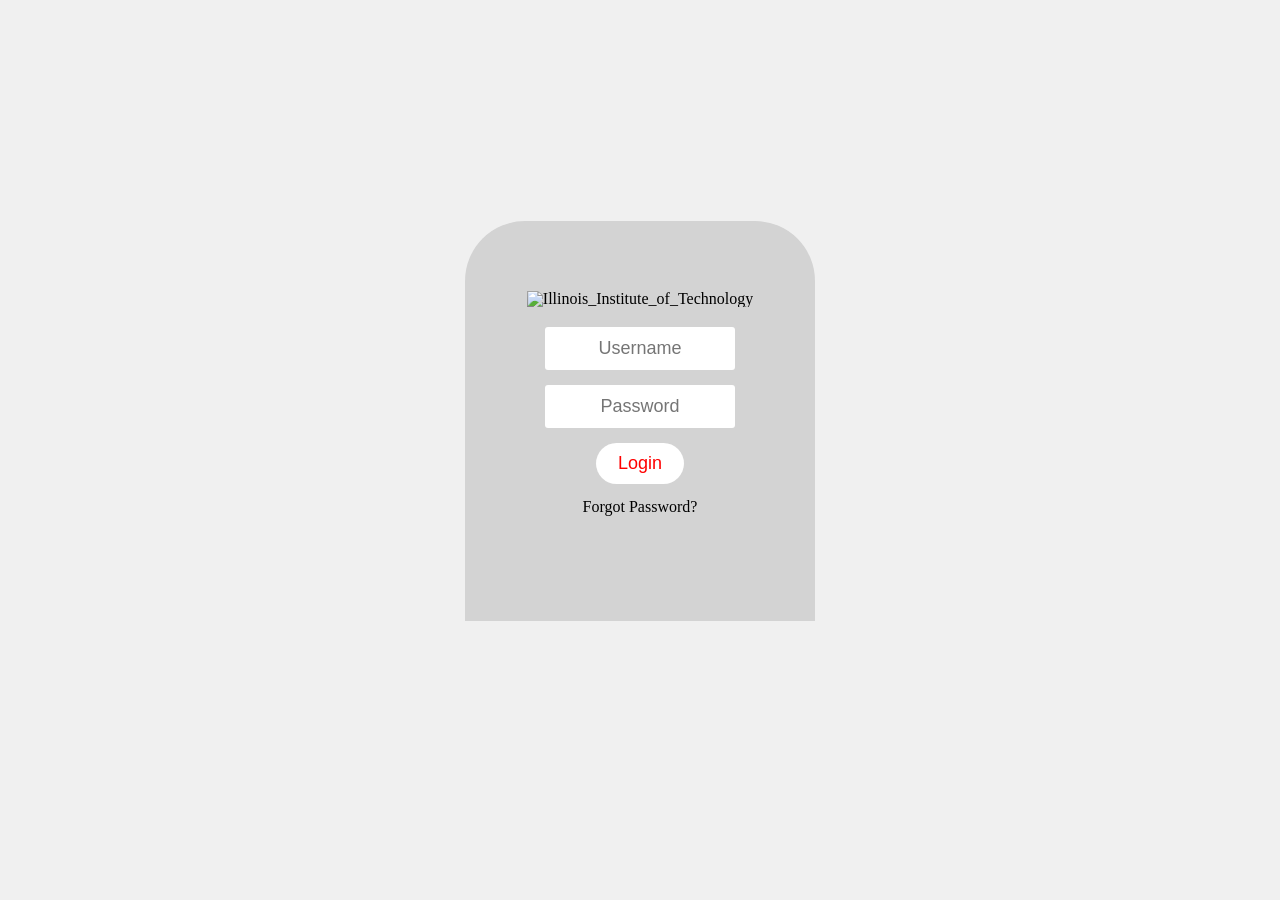
==== login.html @ 5560c100 "Merge branch 'master' into pr/18 # Conflicts: #	payment_screen.css" ====
<!DOCTYPE html>
<html lang="en">
<head>
  <meta charset="UTF-8">
  <link rel="stylesheet" href="login_screen.css">
  <title>IIT Login</title> 
</head>

<body>

	<header>
	
	<div id="extend"></div>
	</header>




    <div class="wrapper">
	<div class="container">
		<h1></h1>
		<img src="https://upload.wikimedia.org/wikipedia/en/thumb/f/ff/Illinois_Institute_of_Technology_(emblem).svg/1280px-Illinois_Institute_of_Technology_(emblem).svg.png" alt="Illinois_Institute_of_Technology" style="width:85%;">
		<form class="form">
			<input type="text" placeholder="Username">
			<input type="password" placeholder="Password">
			<button type="submit" id="login-button">Login</button>
			
<p><a href="https://my.iit.edu/cp/myqa/answer/start" class="button">Forgot Password?</a></p>
		</form>
	</div>	
</div>

</body>
</html>
---- login_screen.css ----
/* http://meyerweb.com/eric/tools/css/reset/ 
   v2.0 | 20110126
   License: none (public domain)
*/

html, body, div, span, applet, object, iframe,
h1, h2, h3, h4, h5, h6, p, blockquote, pre,
a, abbr, acronym, address, big, cite, code,
del, dfn, em, img, ins, kbd, q, s, samp,
small, strike, strong, sub, sup, tt, var,
b, u, i, center,
dl, dt, dd, ol, ul, li,
fieldset, form, label, legend,
table, caption, tbody, tfoot, thead, tr, th, td,
article, aside, canvas, details, embed, 
figure, figcaption, footer, header, hgroup, 
menu, nav, output, ruby, section, summary,
time, mark, audio, video {
	margin: 0;
	padding: 0;
	border: 0;
	font-size: 100%;
	font: inherit;
	vertical-align: baseline;
}
/* HTML5 display-role reset for older browsers */
article, aside, details, figcaption, figure, 
footer, header, hgroup, menu, nav, section {
	display: block;
}
body {
	line-height: 1;
}
ol, ul {
	list-style: none;
}
blockquote, q {
	quotes: none;
}
blockquote:before, blockquote:after,
q:before, q:after {
	content: '';
	content: none;
}
table {
	border-collapse: collapse;
	border-spacing: 0;
}
/* *********************************************************************************************/
body {
   background-color: #f0f0f0;
background-repeat: no-repeat;
background-position:center center; 
background-size:50%;
  margin-top: 25%;

}

header{
	height: 101px;
	background-repeat: no-repeat;
	position: relative;
	left: 0;
	top: 0;
}


a.button {
    -webkit-appearance: button;
    -moz-appearance: button;
    appearance: button;

    text-decoration: none;
    color: initial;
}




.wrapper {
 
  top: 60%;
  width: 350px;
  height: 400px;
  margin: 0 auto;
  display: block;
  margin-top: -200px;
  overflow: hidden;
}

.container {
 background-color: lightgrey   ;
  margin: 0 auto;
  padding: 80px 0;
  height: 100%;
  text-align: center;
   border-radius: 60px;
}
.container h1 {
  font-size: 40px;
  -webkit-transition-duration: 1s;
          transition-duration: 1s;
  -webkit-transition-timing-function: ease-in-put;
          transition-timing-function: ease-in-put;
  font-weight: 200;
}
form {
  padding: 20px 0;
  position: relative;
  z-index: 2;

}
form input {
  -webkit-appearance: none;
     -moz-appearance: none;
          appearance: none;
  outline: 0;
  border: 1px solid rgba(255, 255, 255, 0.4);
  background-color: white;
  width: 45%;
  border-radius: 3px;
  padding: 10px 15px;
  margin: 0 auto 15px auto;
  display: block;
  text-align: center;
  font-size: 18px;
  color: black;
  -webkit-transition-duration: 0.20s;
          transition-duration: 0.2s;
  font-weight: 300;
}
form input:hover {
  background-color: rgba(255, 255, 255, 0.4);
}
form input:focus {
  background-color: white;
  width: 45%;
  color: black;
}
form button {
  -webkit-appearance: none;
     -moz-appearance: none;
          appearance: none;
  outline: 0;
  background-color: white;
  border: 0;
  padding: 10px 15px;
  margin: 0 auto 15px auto;
  color: red;
  border-radius: 30px;
  width: 25%;
  cursor: pointer;
  font-size: 18px;
  -webkit-transition-duration: 0.25s;
          transition-duration: 0.25s;
}

form button:hover {
  background-color: rgba(255, 255, 255, 0.4);
}

h1{
	margin: 0 auto -10px auto;
	
}
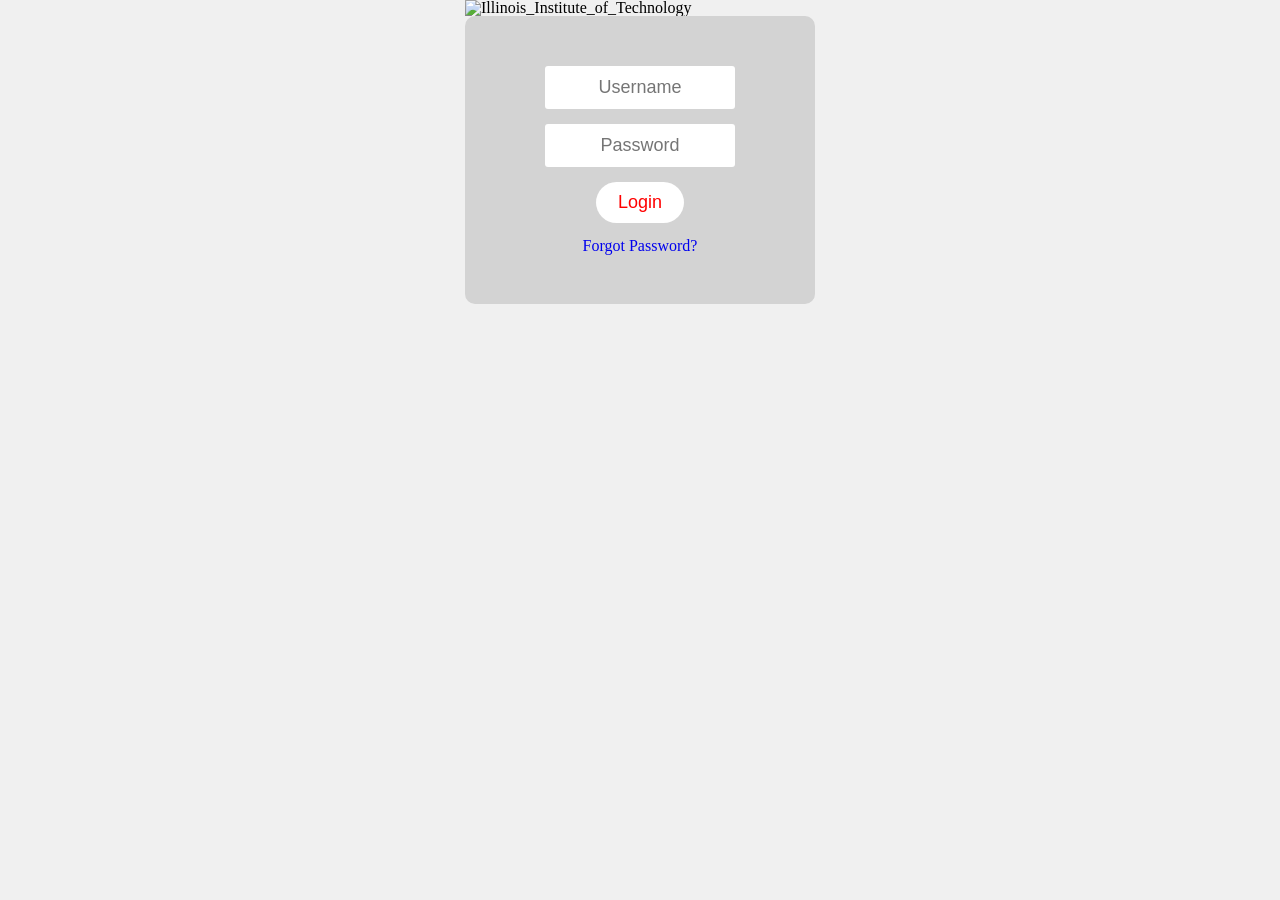
==== commit 0ac7db1b: "restyling login draft 1, removed container div, moved picture out and placed it on the top of loginb" ====
--- a/login.html
+++ b/login.html
@@ -8,27 +8,23 @@
 
 <body>
 
-	<header>
 	
-	<div id="extend"></div>
-	</header>
 
 
 
+	<img src="https://upload.wikimedia.org/wikipedia/en/thumb/f/ff/Illinois_Institute_of_Technology_(emblem).svg/1280px-Illinois_Institute_of_Technology_(emblem).svg.png" alt="Illinois_Institute_of_Technology" >
 
-    <div class="wrapper">
 	<div class="container">
-		<h1></h1>
-		<img src="https://upload.wikimedia.org/wikipedia/en/thumb/f/ff/Illinois_Institute_of_Technology_(emblem).svg/1280px-Illinois_Institute_of_Technology_(emblem).svg.png" alt="Illinois_Institute_of_Technology" style="width:85%;">
+	
+		
 		<form class="form">
-			<input type="text" placeholder="Username">
-			<input type="password" placeholder="Password">
+			<input type="text" placeholder="Username" required>
+			<input type="password" placeholder="Password" required>
 			<button type="submit" id="login-button">Login</button>
 			
 <p><a href="https://my.iit.edu/cp/myqa/answer/start" class="button">Forgot Password?</a></p>
 		</form>
 	</div>	
-</div>
 
 </body>
 </html>
--- a/login_screen.css
+++ b/login_screen.css
@@ -48,11 +48,9 @@
 }
 /* *********************************************************************************************/
 body {
-   background-color: #f0f0f0;
+background-color: #f0f0f0;
 background-repeat: no-repeat;
 background-position:center center; 
-background-size:50%;
-  margin-top: 25%;
 
 }
 
@@ -69,33 +67,27 @@
     -webkit-appearance: button;
     -moz-appearance: button;
     appearance: button;
-
     text-decoration: none;
-    color: initial;
 }
 
 
+img{
+display: block;
+  margin: 0 auto;
+  width: 350px;
+}
 
 
-.wrapper {
- 
-  top: 60%;
+.container {
   width: 350px;
-  height: 400px;
+ background-color: lightgrey   ;
   margin: 0 auto;
-  display: block;
-  margin-top: -200px;
-  overflow: hidden;
+  padding: 30px 0;
+  height: 100%;
+  text-align: center;
+   border-radius: 10px;
 }
 
-.container {
- background-color: lightgrey   ;
-  margin: 0 auto;
-  padding: 80px 0;
-  height: 100%;
-  text-align: center;
-   border-radius: 60px;
-}
 .container h1 {
   font-size: 40px;
   -webkit-transition-duration: 1s;
@@ -159,7 +151,4 @@
   background-color: rgba(255, 255, 255, 0.4);
 }
 
-h1{
-	margin: 0 auto -10px auto;
-	
-}
+
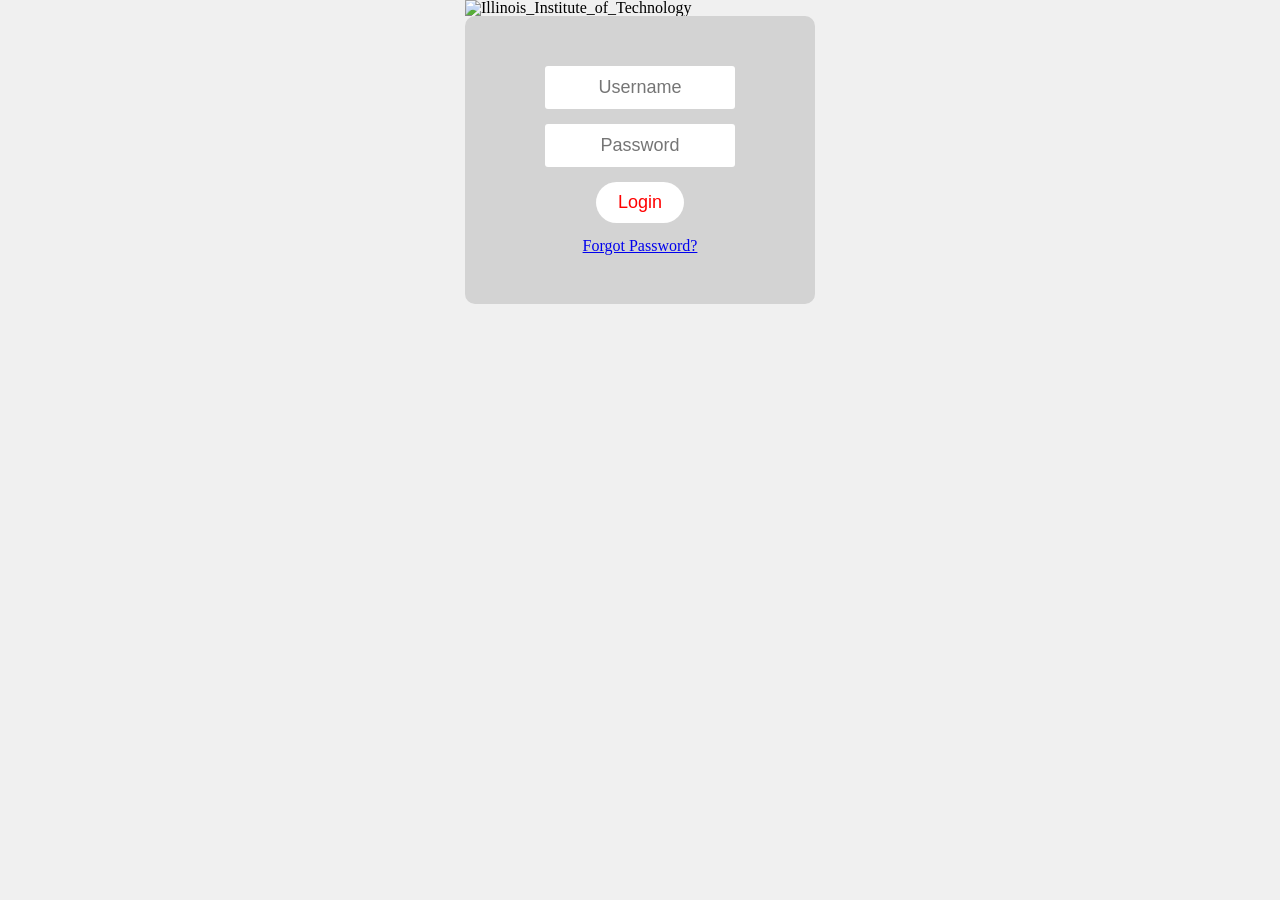
==== commit 1ee6f1d3: "organized code" ====
--- a/login.html
+++ b/login.html
@@ -1,30 +1,19 @@
 <!DOCTYPE html>
 <html lang="en">
-<head>
-  <meta charset="UTF-8">
-  <link rel="stylesheet" href="login_screen.css">
-  <title>IIT Login</title> 
-</head>
-
-<body>
-
-	
-
-
-
-	<img src="https://upload.wikimedia.org/wikipedia/en/thumb/f/ff/Illinois_Institute_of_Technology_(emblem).svg/1280px-Illinois_Institute_of_Technology_(emblem).svg.png" alt="Illinois_Institute_of_Technology" >
-
-	<div class="container">
-	
-		
-		<form class="form">
-			<input type="text" placeholder="Username" required>
-			<input type="password" placeholder="Password" required>
-			<button type="submit" id="login-button">Login</button>
-			
-<p><a href="https://my.iit.edu/cp/myqa/answer/start" class="button">Forgot Password?</a></p>
-		</form>
-	</div>	
-
-</body>
-</html>
+   <head>
+      <meta charset="UTF-8">
+      <link rel="stylesheet" href="login_screen.css">
+      <title>IIT Login</title>
+   </head>
+   <body>
+      <img id="iit_logo" src="https://upload.wikimedia.org/wikipedia/en/thumb/f/ff/Illinois_Institute_of_Technology_(emblem).svg/1280px-Illinois_Institute_of_Technology_(emblem).svg.png" alt="Illinois_Institute_of_Technology" >
+      <div class="container">
+         <form class="form">
+            <input type="text" placeholder="Username" required>
+            <input type="password" placeholder="Password" required>
+            <button type="submit" id="login-button">Login</button>
+            <p><a href="https://my.iit.edu/cp/myqa/answer/start">Forgot Password?</a></p>
+         </form>
+      </div>
+   </body>
+</html>
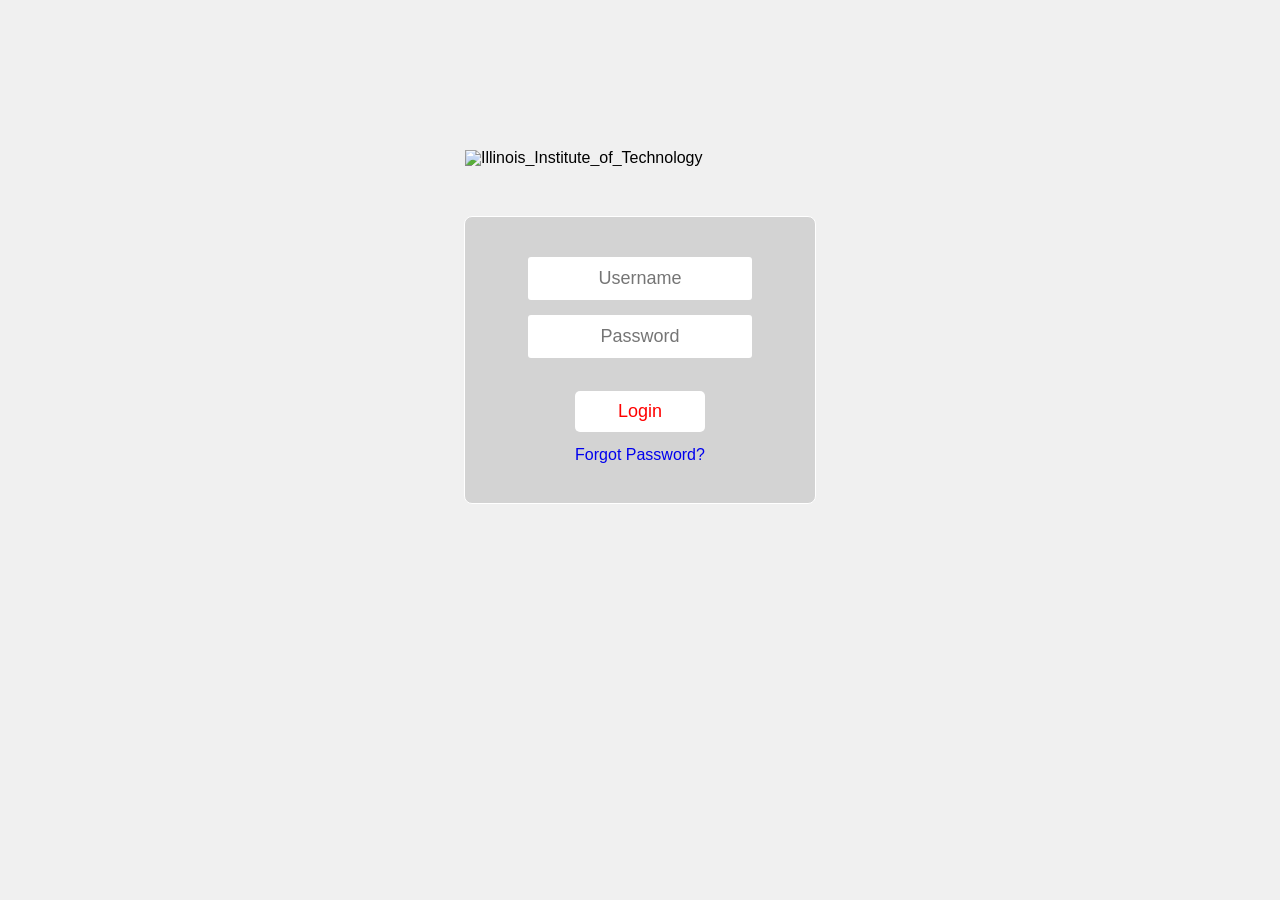
==== commit 80002ff3: "merged login and welcome page" ====
--- a/login.html
+++ b/login.html
@@ -2,13 +2,13 @@
 <html lang="en">
    <head>
       <meta charset="UTF-8">
-      <link rel="stylesheet" href="login_screen.css">
+      <link rel="stylesheet" href="screen.css">
       <title>IIT Login</title>
    </head>
    <body>
       <img id="iit_logo" src="https://upload.wikimedia.org/wikipedia/en/thumb/f/ff/Illinois_Institute_of_Technology_(emblem).svg/1280px-Illinois_Institute_of_Technology_(emblem).svg.png" alt="Illinois_Institute_of_Technology" >
       <div class="container">
-         <form class="form">
+         <form class="loginbox">
             <input type="text" placeholder="Username" required>
             <input type="password" placeholder="Password" required>
             <button type="submit" id="login-button">Login</button>
--- a/screen.css
+++ b/screen.css
@@ -0,0 +1,498 @@
+/* http://meyerweb.com/eric/tools/css/reset/ 
+   v2.0 | 20110126
+   License: none (public domain)
+*/
+
+html, body, div, span, applet, object, iframe,
+h1, h2, h3, h4, h5, h6, p, blockquote, pre,
+a, abbr, acronym, address, big, cite, code,
+del, dfn, em, img, ins, kbd, q, s, samp,
+small, strike, strong, sub, sup, tt, var,
+b, u, i, center,
+dl, dt, dd, ol, ul, li,
+fieldset, form, label, legend,
+table, caption, tbody, tfoot, thead, tr, th, td,
+article, aside, canvas, details, embed, 
+figure, figcaption, footer, header, hgroup, 
+menu, nav, output, ruby, section, summary,
+time, mark, audio, video {
+  margin: 0;
+  padding: 0;
+  border: 0;
+  font-size: 100%;
+  font: inherit;
+  vertical-align: baseline;
+}
+/* HTML5 display-role reset for older browsers */
+article, aside, details, figcaption, figure, 
+footer, header, hgroup, menu, nav, section {
+  display: block;
+}
+body {
+  line-height: 1;
+}
+ol, ul {
+  list-style: none;
+}
+blockquote, q {
+  quotes: none;
+}
+blockquote:before, blockquote:after,
+q:before, q:after {
+  content: '';
+  content: none;
+}
+table {
+  border-collapse: collapse;
+  border-spacing: 0;
+}
+/**************************************************************************
+(reset)*/
+
+                                /* login page */
+
+body {
+background-color: #f0f0f0;
+background-repeat: no-repeat;
+background-position:center center; 
+}
+
+
+a.button {
+    -webkit-appearance: button;
+    -moz-appearance: button;
+    appearance: button;
+    text-decoration: none;
+}
+
+
+#iit_logo{
+display: block;
+  margin: 0 auto;
+  width: 350px;
+  margin-bottom: 50px;
+  margin-top: 10%;
+}
+
+
+.container {
+  display: block;
+  width: 90%;
+  border: white solid 0.5px;
+ background-color: lightgrey;
+  padding: 20px 0;
+  text-align: center;
+  border-radius: 8px;
+}
+
+
+.loginbox {
+  padding: 20px 0;
+}
+
+.loginbox input {
+  -webkit-appearance: none;
+     -moz-appearance: none;
+          appearance: none;
+  outline: 0;
+  border: 1px solid rgba(255, 255, 255, 0.4);
+  background-color: white;
+  width: 55%;
+  border-radius: 3px;
+  padding: 10px 15px;
+  margin: 0 auto 15px auto;
+  display: block;
+  text-align: center;
+  font-size: 18px;
+  color: black;
+  -webkit-transition-duration: 0.8s;
+          transition-duration: 0.8s;
+  font-weight: 300;
+}
+
+form input:hover {
+  background-color: rgba(255, 255, 255, 0.4);
+}
+
+.loginbox button {
+  -webkit-appearance: none;
+     -moz-appearance: none;
+          appearance: none;
+  outline: 0;
+  background-color: white;
+  border: 0;
+  padding: 10px 15px;
+  margin: 0 auto 15px auto;
+  color: red;
+  border-radius: 5px;
+  width: 37%;
+  cursor: pointer;
+  font-size: 18px;
+  -webkit-transition-duration: 1s;
+          transition-duration: 1s;
+  margin-top: 5%;
+}
+
+.loginbox button:hover {
+  background-color: rgba(255, 255, 255, 0.4);
+}
+
+.loginbox a{
+  text-decoration: none;
+}
+
+/***************************************************************************/
+                              /*welcome page*/
+
+/*page-wide settings*/
+html{
+  font-family:Helvetica,sans-serif,arial;
+}
+
+.flexbox, .secondflexbox{
+  width: 100%;
+  display: -webkit-box;
+  display: -webkit-flex;
+  display: -ms-flexbox;
+  display: flex;
+  -webkit-box-orient: vertical;
+  -webkit-box-direction: normal;
+  -webkit-flex-direction: column;
+      -ms-flex-direction: column;
+          flex-direction: column;
+  -webkit-box-pack: center;
+  -webkit-justify-content: center;
+      -ms-flex-pack: center;
+          justify-content: center;
+}
+
+
+.section{
+  margin-bottom: 5%;
+}
+
+
+header{
+  height: 101px;
+  background-image: url(image/header_bk.gif);
+  background-repeat: no-repeat;
+  position: relative;
+  left: 0;
+  top: 0;
+}
+#myiit{
+  position: relative;
+  top: 0;
+  left: 0;
+}
+#extend{
+  height: 0px;
+}
+
+ol{
+  display: -webkit-box;
+  display: -webkit-flex;
+  display: -ms-flexbox;
+  display: flex;
+  -webkit-box-orient: vertical;
+  -webkit-box-direction: normal;
+  -webkit-flex-direction: column;
+      -ms-flex-direction: column;
+          flex-direction: column;
+}
+footer{
+  margin-top: 5%;
+  padding-right: 5%;
+  padding-top: 20px;
+  border-top: solid 2px;
+  
+  display: -webkit-box;
+  
+  display: -webkit-flex;
+  
+  display: -ms-flexbox;
+  
+  display: flex;
+  -webkit-box-pack: end;
+  -webkit-justify-content: flex-end;
+      -ms-flex-pack: end;
+          justify-content: flex-end;
+}
+
+footer #top{
+  margin-right: 3em;
+}
+
+footer #iit{
+  border: none;
+}
+/*navigatiion bar style*/
+ul {
+    list-style-type: none;
+    margin: 0;
+    padding: 0;
+    overflow: hidden;
+    background-color: #333;
+}
+
+li {
+    border: 1px solid white;
+}
+
+li a {
+
+    display: block;
+    color: white;
+    text-align: center;
+    padding: 14px 16px;
+    text-decoration: none;
+         clear: both;
+}
+/* Change the link color to #111 (black) when hover */
+li a:hover {
+    background-color: #111;
+}
+.active {
+    background-color: #4CAF50;
+}
+
+/*layout*/
+#child-welcome, #child-phone_book{
+  -webkit-align-self: center;
+      -ms-flex-item-align: center;
+          align-self: center;
+}
+
+/*first section style*/
+h3{
+  font-size: 150%;
+}
+
+#child-welcome {
+  
+  margin-top: 5%;
+  width: 80%;
+  line-height: 1.3;
+}
+
+
+
+
+
+
+/*third section - Calender*/
+#child-calender iframe{
+  margin-left: 5%;
+  width: 90%;
+  height: 300px;
+  border: none;
+}
+
+
+/*last section - phonebook style*/
+#child-phone_book #title{
+  font-weight: bolder;
+  line-height: 2;
+}
+
+#child-phone_book #name{
+  margin-top: 20px;
+}
+#child-phone_book form #name input{ 
+  width: 80%;
+  border-radius:3px;
+  border: none;
+  border:solid black 1.5px;
+  padding:2%;
+  margin-top: 5px;
+  margin-bottom: 5px;
+}
+
+
+.block{
+  display: block;
+  margin-top: 5px;
+}
+
+#child-phone_book form{
+  margin: 0 auto;
+  padding-left: 30px;
+  border: 0.5px solid;
+  padding-top: 25px;
+  width: 200px;
+  height: 250px;
+  background:lightgray;
+}
+#submit_button{
+  margin-top: 20px;
+  width:30%;
+}
+
+#submit_button:hover{
+  background:lightblue;
+  border: none;
+  border-radius: 3px;
+}
+
+
+
+
+
+
+
+
+
+
+
+
+
+
+
+
+
+
+
+
+
+
+/***************************************************************************/
+                               /*Media Query*/
+@media screen and (min-width: 350px){
+.container {
+  width: 350px;
+ margin: 0 auto;
+}
+
+#iit_logo{
+  margin-top: 150px;
+}
+}
+
+@media screen and (min-width: 616px){
+  #child-welcome {
+  margin-top: 30px;
+  line-height: 1.5;
+  }
+  ul{
+    display: -webkit-box;
+    display: -webkit-flex;
+    display: -ms-flexbox;
+    display: flex;
+    -webkit-box-pack: center;
+    -webkit-justify-content: center;
+        -ms-flex-pack: center;
+            justify-content: center;
+  }
+  li {
+    float: left;
+    border: none;
+}
+  
+  #child-calender iframe{
+    height:500px;
+  }
+
+}
+
+
+@media screen and (min-width: 804px){
+ul{
+  display:block;
+  padding-left: 5%;
+}
+ #child-phone_book {
+  margin-top: 5%;
+ }
+
+
+section #name{
+  display: -webkit-box;
+  display: -webkit-flex;
+  display: -ms-flexbox;
+  display: flex;
+  -webkit-box-orient: vertical;
+  -webkit-box-direction: normal;
+  -webkit-flex-direction: column;
+      -ms-flex-direction: column;
+          flex-direction: column;
+}
+
+header{
+  display: -webkit-box;
+  display: -webkit-flex;
+  display: -ms-flexbox;
+  display: flex;
+  -webkit-box-orient: horizontal;
+  -webkit-box-direction: normal;
+  -webkit-flex-direction: row;
+      -ms-flex-direction: row;
+          flex-direction: row;
+}
+
+#extend{
+  background: url('image/header_bk copy.gif');
+  width: 100%;
+  height: 101px;
+  margin-left: 800px;
+
+}
+
+
+
+#child-calender iframe{
+    height:700px;
+  }
+
+
+}
+
+@media screen and (min-width: 960px){
+
+  .flexbox{
+    -webkit-box-pack: center;
+    -webkit-justify-content: center;
+        -ms-flex-pack: center;
+            justify-content: center;
+  }
+  #child-welcome{
+    width: 650px;
+  }
+  .secondflexbox{
+    width: 94%;
+  display: -webkit-box;
+  display: -webkit-flex;
+  display: -ms-flexbox;
+  display: flex;
+  -webkit-box-orient: horizontal;
+  -webkit-box-direction: normal;
+  -webkit-flex-direction: row;
+      -ms-flex-direction: row;
+          flex-direction: row;
+  -webkit-flex-wrap: wrap;
+      -ms-flex-wrap: wrap;
+          flex-wrap: wrap;
+  padding-left: 5%;
+
+}
+  .secondflexbox #child-phone_book{
+      -webkit-align-self: flex-start;
+          -ms-flex-item-align: start;
+              align-self: flex-start;
+  
+  }
+}
+
+
+@media screen and (min-width: 1200px){
+  .flexbox{
+    width: 1200px;
+    margin: 0 auto;
+  }
+
+
+}
+
+
+
+
+
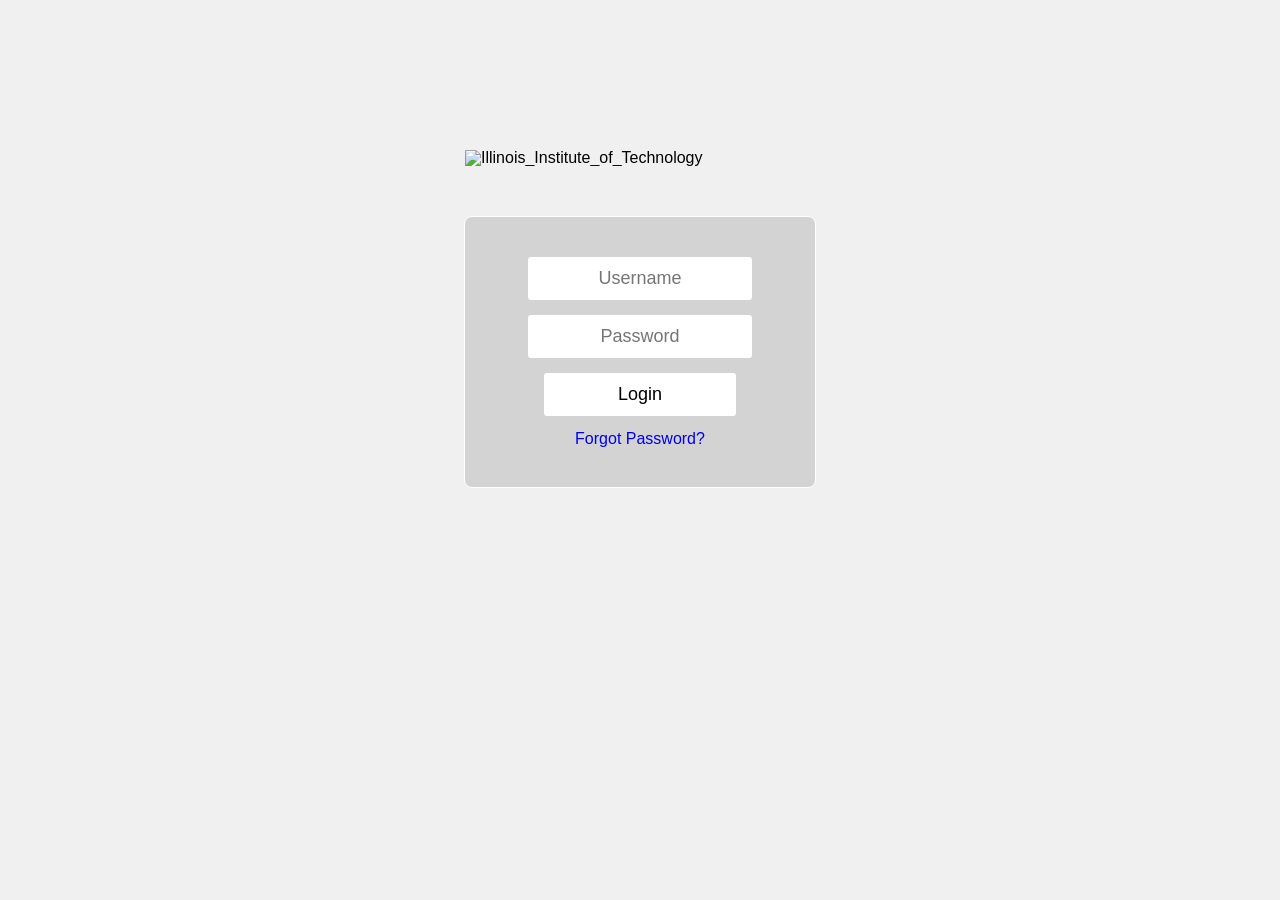
==== commit 1836913d: "add login validation in login page" ====
--- a/login.html
+++ b/login.html
@@ -1,17 +1,44 @@
 <!DOCTYPE html>
-<html lang="en">
+<html lang="en" class="login">
    <head>
       <meta charset="UTF-8">
       <link rel="stylesheet" href="screen.css">
+      <script src="js/myscript.js"></script>
       <title>IIT Login</title>
+      <script type="text/javascript">
+         // login validation
+         var attempt = 3; // Variable to count number of attempts.
+         // Below function Executes on click of login button.
+         function validate(){
+         var username = document.getElementById("username").value;
+         var password = document.getElementById("password").value;
+         if ( username !== "" && password !== ""){
+         window.location = "welcome.html"; // Redirecting to other page.
+         return false;
+         }
+         else{
+         attempt --;// Decrementing by one.
+         alert("You have left "+attempt+" attempt;");
+         // Disabling fields after 3 attempts.
+         if( attempt == 0){
+         document.getElementById("username").disabled = true;
+         document.getElementById("password").disabled = true;
+         document.getElementById("submit").disabled = true;
+         return false;
+         }
+         }
+         }
+      </script>
    </head>
+
    <body>
       <img id="iit_logo" src="https://upload.wikimedia.org/wikipedia/en/thumb/f/ff/Illinois_Institute_of_Technology_(emblem).svg/1280px-Illinois_Institute_of_Technology_(emblem).svg.png" alt="Illinois_Institute_of_Technology" >
+
       <div class="container">
          <form class="loginbox">
-            <input type="text" placeholder="Username" required>
-            <input type="password" placeholder="Password" required>
-            <button type="submit" id="login-button">Login</button>
+            <input type="text" name="username" id="username" placeholder="Username" required />
+            <input type="password" name="password" id="password" placeholder="Password" required />
+            <input type="button" value="Login" id="login-button" onclick="validate()"/>
             <p><a href="https://my.iit.edu/cp/myqa/answer/start">Forgot Password?</a></p>
          </form>
       </div>
--- a/screen.css
+++ b/screen.css
@@ -89,7 +89,6 @@
 .loginbox {
   padding: 20px 0;
 }
-
 .loginbox input {
   -webkit-appearance: none;
      -moz-appearance: none;
@@ -110,7 +109,7 @@
   font-weight: 300;
 }
 
-form input:hover {
+.loginbox input:hover {
   background-color: rgba(255, 255, 255, 0.4);
 }
 
@@ -239,8 +238,7 @@
     border: 1px solid white;
 }
 
-li a {
-
+nav li a {
     display: block;
     color: white;
     text-align: center;
@@ -249,10 +247,10 @@
          clear: both;
 }
 /* Change the link color to #111 (black) when hover */
-li a:hover {
+nav li a:hover {
     background-color: #111;
 }
-.active {
+nav .active {
     background-color: #4CAF50;
 }
 
@@ -268,8 +266,7 @@
   font-size: 150%;
 }
 
-#child-welcome {
-  
+#child-welcome, .finance #intro {
   margin-top: 5%;
   width: 80%;
   line-height: 1.3;
@@ -304,6 +301,7 @@
   border: none;
   border:solid black 1.5px;
   padding:2%;
+  font-size: 100%;
   margin-top: 5px;
   margin-bottom: 5px;
 }
@@ -325,7 +323,7 @@
 }
 #submit_button{
   margin-top: 20px;
-  width:30%;
+  width:40%;
 }
 
 #submit_button:hover{
@@ -333,26 +331,214 @@
   border: none;
   border-radius: 3px;
 }
-
-
-
-
-
-
-
-
-
-
-
-
-
-
-
-
-
-
-
-
+/***************************************************************************/
+                               /*finance page*/
+.finance h2{
+  font-size: 150%;
+}
+.finance #intro{
+margin: 5% auto;
+}
+.finance .section {
+  width: 80%;
+}
+
+
+.finance #student_accout, .finance #print, .finance #price{
+  height: 100%;
+}
+.finance #student_accout p, .finance #print p{
+  line-height: 1.3;
+  margin-top: 10px;
+}
+
+.finance #links{
+  width: 100%;
+  height: 100%;
+}
+
+.finance #links ul {
+ display:block;
+ background: none;
+}
+ 
+ #links ul li a{
+  color: black;
+   text-align: left;
+   background:none;
+   text-decoration: underline;
+ }
+
+.finance #links h3{
+  width: 80%;
+  margin: 0 auto;
+}
+.finance .flexbox{
+  
+  margin-top: 50px;
+  display: flex;
+  flex-direction: column;
+  align-items: center;
+  justify-content: center;
+}
+
+.finance form input{
+  margin-top: 15px;
+}
+}
+
+
+
+
+
+
+
+
+
+
+
+
+/***************************************************************************/
+                               /*Payment page*/
+
+
+.payment #content-wrapper {
+  width: 90%;
+  display: block;
+  margin: 0 auto;
+  color: #222; 
+  border-radius: 0.83333em;
+  -moz-border-radius: 0.83333em;
+}
+.form-container{
+display:block;
+}
+
+.form-container #CVVNumber{
+    width: 4em;
+}
+
+#payment-form img {
+  max-width: 100%;
+  box-shadow: 0.45em 0.45em 0.5em black;
+  -moz-box-shadow: 0.45em 0.45em 0.5em black;
+  -webkit-box-shadow: 0.45em 0.45em 0.5em black;
+  -khtml-box-shadow: 0.45em 0.45em 0.5em black;
+  padding-top: 0.34em;
+}
+
+#content-wrapper h3 {
+  font-family: Arial, Helvetica, sans-serif;
+  font-size: 1.528em;
+  font-weight: bold;
+  padding: 0.5em 5% .5em 5%;
+  text-align: center;
+}
+
+#mouseRegion {
+    background-color: #ccc;
+    font-size: 1em;
+    font-family: Arial, Helvetica, sans-serif;
+    padding: 0.5em 0 .5em 0.5em;
+}
+
+#account-details
+{
+  opacity:0.7;
+  color: black;
+  text-align: center;
+  display: none;
+}
+
+#account-details table
+{
+  border-collapse: collapse;
+  margin: auto;
+  width:100%;
+}
+
+#account-details th, td
+{
+  border: 1px black solid; 
+}
+
+#account-table {
+  text-align: center;
+}
+
+#table_title
+{
+  font-size: 1.25em;
+  padding: 0.5em 5% .5em 5%;
+}
+
+.table-text, .credit, .debt
+{
+  width: 10em;
+  font-family: 'Oswald', sans-serif;
+  font:bolder;
+  font-size: 1em;
+  padding: 0.5em 5% .5em 5%;
+}
+
+.debt
+{
+  color:red;
+}
+
+#payment-form input,.payment label,.payment form,.payment p {
+  margin:0 auto;
+  font-family: times-serif;
+  font-size: 1em;
+  width: auto;
+  line-height: 1.0437583893em;
+  padding: 0.5em 2.5% .5em 2.5%;
+}
+
+#payment-form legend {
+  font-family: times-serif;
+  font-size: 1.528em;
+  font-weight: bold;
+}
+
+#payment-form fieldset {
+  padding: 1em;
+  border:1px solid;
+  }
+
+.form-container {
+  padding: 0.5em 0em 0.5em 0em;
+}
+
+#CardName, #CardNumber, #CardType, #ExpireMonth, #ExpireYear, #CVVNumber{
+  width: 100%;
+  height: 2.85em;
+  -webkit-border-radius: 0.625em;
+    -moz-border-radius: 0.625em;
+  border:0.0625em solid transparent;
+  -webkit-box-sizing: border-box;
+  -moz-box-sizing: border-box;
+  box-sizing: border-box;
+  background: #DDD;
+  font-size: inherit;
+  font-family: 'Alegreya Sans', sans-serif;
+}
+
+#send{
+  width: 100%;
+  height: 2.85em;
+  border:0.0625em solid transparent;
+  border-radius: 0.625em;
+  font:bolder;
+  font-size: 1.25em;
+  display: block;
+}
+
+#payment-form p {
+  padding: 0.5em 0.5em .5em 0.5em;
+  font-size: 1em;
+  text-align:center;
+}
 
 
 /***************************************************************************/
@@ -368,8 +554,48 @@
 }
 }
 
+/*>>>>>>>>>>>>>>>>>>>>>>>>>*/
+/*payment*/
+@media screen and (min-width: 600px){
+  li {
+        float: left;
+        border: none;
+    }
+
+     #mouseRegion {
+    width: 15.625em;
+    font-family: times-serif;
+    font-size: 1.228em;
+  }
+
+  #CardName, #CardNumber, #CardType, #ExpireMonth, #ExpireYear, #CVVNumber, #send{
+  width: 50%;
+  }
+/*<<<<<<<<<<<<<<<<<<<<<<<<<<<*/
+/*>>>>>>>>>>>>>>>>>>>>>>>>>*/
+  .finance .section{
+  width: 30%;
+}
+
+.finance #price{
+  width: 100%;
+}
+
+.finance #prices{
+margin: 0 auto;}
+
+.finance .flexbox{
+  flex-direction: row;
+  flex-wrap: wrap;
+  align-items: flex-start;
+  justify-content: space-around;
+}
+
+}
+/*<<<<<<<<<<<<<<<<<<<<<<<<<<<*/
+
 @media screen and (min-width: 616px){
-  #child-welcome {
+  #child-welcome,.finance #intro {
   margin-top: 30px;
   line-height: 1.5;
   }
@@ -438,12 +664,57 @@
 }
 
 
-
+/*>>>>>>>>>>>>>>>>>>>>>>>>>*/
 #child-calender iframe{
     height:700px;
   }
 
 
+#account-statement{
+    width:50%;
+    float:left;
+    padding:5px;        
+  }
+
+  #mouseRegion {
+    width: 15.625em;
+  }
+
+  #account-details {
+    width:70%;
+    float:left;
+    padding:10px;    
+    display: none;
+  }
+
+  #CardName, #CardNumber, #CardType, #ExpireMonth, #ExpireYear, #CVVNumber, #send{
+  width: 50%;
+  }
+
+  #center {
+    width:100%;
+  }
+/*<<<<<<<<<<<<<<<<<<<<<<<<<<<*/
+.section:nth-of-type(2) { order: 1; }
+  
+  .finance .flexbox{
+    width: 90%;
+    margin: 0 auto;
+    justify-content: space-around;
+  }
+
+  .finance #price{
+    width: 45%;
+  }
+
+   .finance #links{
+    width: 60%;
+    height: 100%;
+  }
+
+  .finance #links ul{
+    padding: 0;
+  }
 }
 
 @media screen and (min-width: 960px){
@@ -484,15 +755,20 @@
 
 
 @media screen and (min-width: 1200px){
+  .finance #intro{
+  width: 80%;
+}
   .flexbox{
     width: 1200px;
     margin: 0 auto;
   }
 
-
-}
-
-
-
-
-
+}
+
+
+@media screen and (min-width: 1400px){
+.finance .flexbox{
+    width: 1400px;
+  }
+}
+
